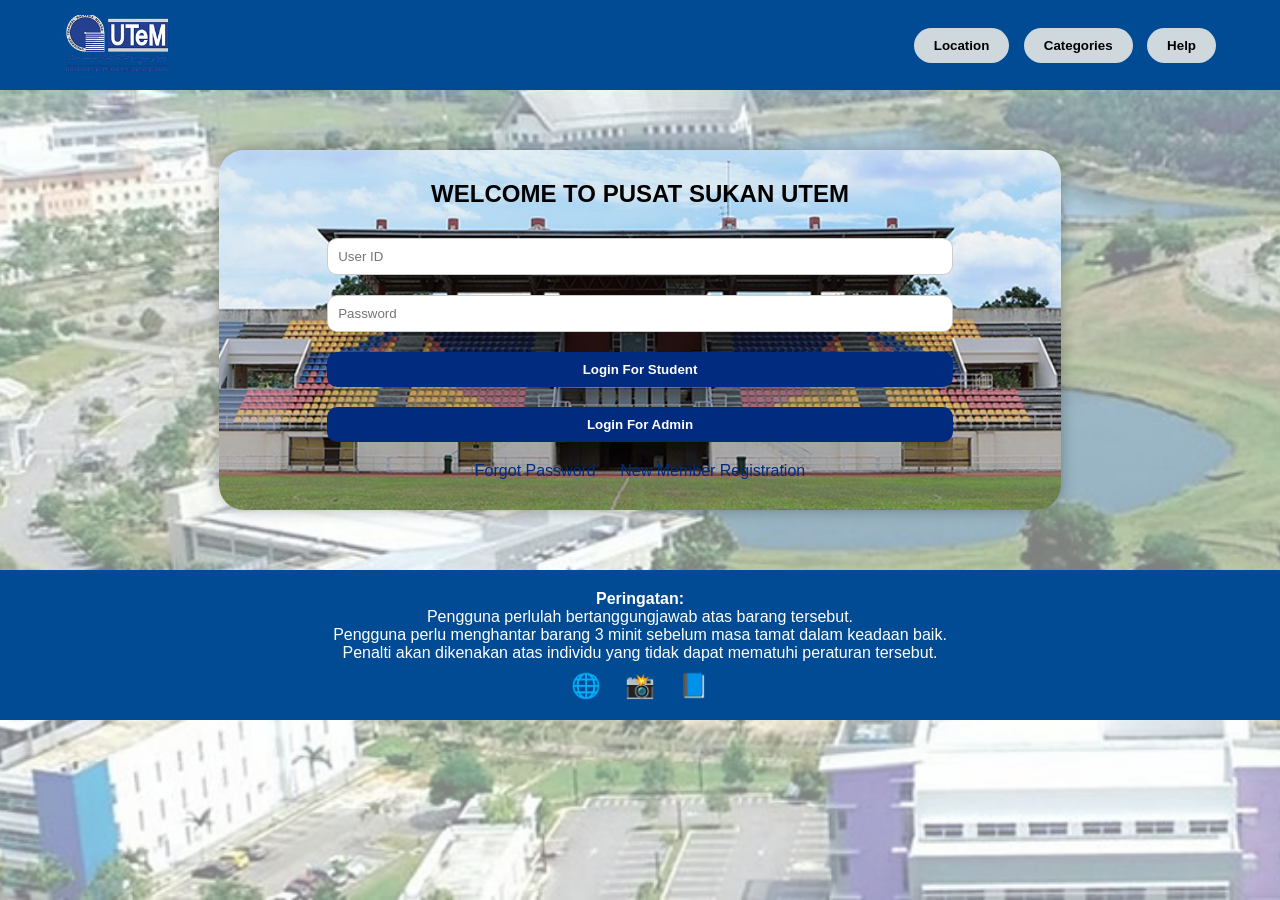
==== index.html @ a3d29c6a "Update CSS and background images" ====
<!DOCTYPE html>
<html lang="en">
<head>
  <meta charset="UTF-8">
  <title>Pusat Sukan UTeM</title>
  <link rel="stylesheet" href="style.css">
</head>
<body>
  <!-- Header -->
  <header>
    <div class="header-container">
      <img src="utemlogo.png" alt="UTeM Logo" class="logo">
      <nav>
        <button>Location</button>
        <button>Categories</button>
        <button>Help</button>
      </nav>
    </div>
  </header>

  <!-- Main Login Section -->
  <main>
    <div class="login-box">
      <h2>WELCOME TO PUSAT SUKAN UTEM</h2>
      <form>
        <input type="text" placeholder="User ID" required>
        <input type="password" placeholder="Password" required>
        <button type="submit" class="student-btn">Login For Student</button>
        <button type="submit" class="admin-btn">Login For Admin</button>
      </form>
      <div class="links">
        <a href="#">Forgot Password</a>
        <a href="#">New Member Registration</a>
      </div>
    </div>
  </main>

  <!-- Footer -->
  <footer>
    <div class="notice">
      <p><strong>Peringatan:</strong></p>
      <p>Pengguna perlulah bertanggungjawab atas barang tersebut.</p>
      <p>Pengguna perlu menghantar barang 3 minit sebelum masa tamat dalam keadaan baik.</p>
      <p>Penalti akan dikenakan atas individu yang tidak dapat mematuhi peraturan tersebut.</p>
    </div>
    <div class="social">
      <a href="https://www.utem.edu.my/en/">🌐</a>
      <a href="https://www.instagram.com/pusatsukanutem/">📸</a>
      <a href="https://www.facebook.com/PusatSukanUTeM/">📘</a>
    </div>
  </footer>
</body>
</html>
---- style.css ----
/* Reset */
* {
  margin: 0;
  padding: 0;
  box-sizing: border-box;
}

body {
  font-family: Arial, sans-serif;
  background: url("background.png") no-repeat center center fixed;
  background-size: cover;
  color: #000;
}

/* Header */
header {
  background-color: #004b93;
  color: white;
  padding: 15px 0;
}
.header-container {
  display: flex;
  justify-content: space-between;
  align-items: center;
  width: 90%;
  margin: auto;
}
.logo {
  height: 60px;
}
nav button {
  background-color: #cfd8dc;
  border: none;
  padding: 10px 20px;
  margin-left: 10px;
  border-radius: 20px;
  cursor: pointer;
  font-weight: bold;
}
nav button:hover {
  background-color: #90caf9;
}

/* Login Box */
.login-box {
  width: 842px;
  margin: 60px auto;
  padding: 30px;
  background: url("background depan.png") no-repeat center center;
  background-size: cover;
  border-radius: 25px;
  box-shadow: 0 0 15px rgba(0,0,0,0.3);
  text-align: center;
}
.login-box h2 {
  margin-bottom: 20px;
  font-weight: bold;
}
.login-box input {
  width: 80%;
  padding: 10px;
  margin: 10px 0;
  border: 1px solid #ccc;
  border-radius: 10px;
}
.student-btn, .admin-btn {
  width: 80%;
  padding: 10px;
  margin: 10px 0;
  background-color: #002b7f;
  color: white;
  border: none;
  border-radius: 10px;
  cursor: pointer;
  font-weight: bold;
}
.student-btn:hover, .admin-btn:hover {
  background-color: #004b93;
}
.links {
  margin-top: 10px;
}
.links a {
  margin: 0 10px;
  color: #002b7f;
  text-decoration: none;
}
.links a:hover {
  text-decoration: underline;
}

/* Footer */
footer {
  background-color: #004b93;
  color: white;
  padding: 20px;
  text-align: center;
}
.notice {
  margin-bottom: 10px;
}
.social a {
  margin: 0 10px;
  font-size: 24px;
  text-decoration: none;
  color: white;
}
.social a:hover {
  opacity: 0.8;
}
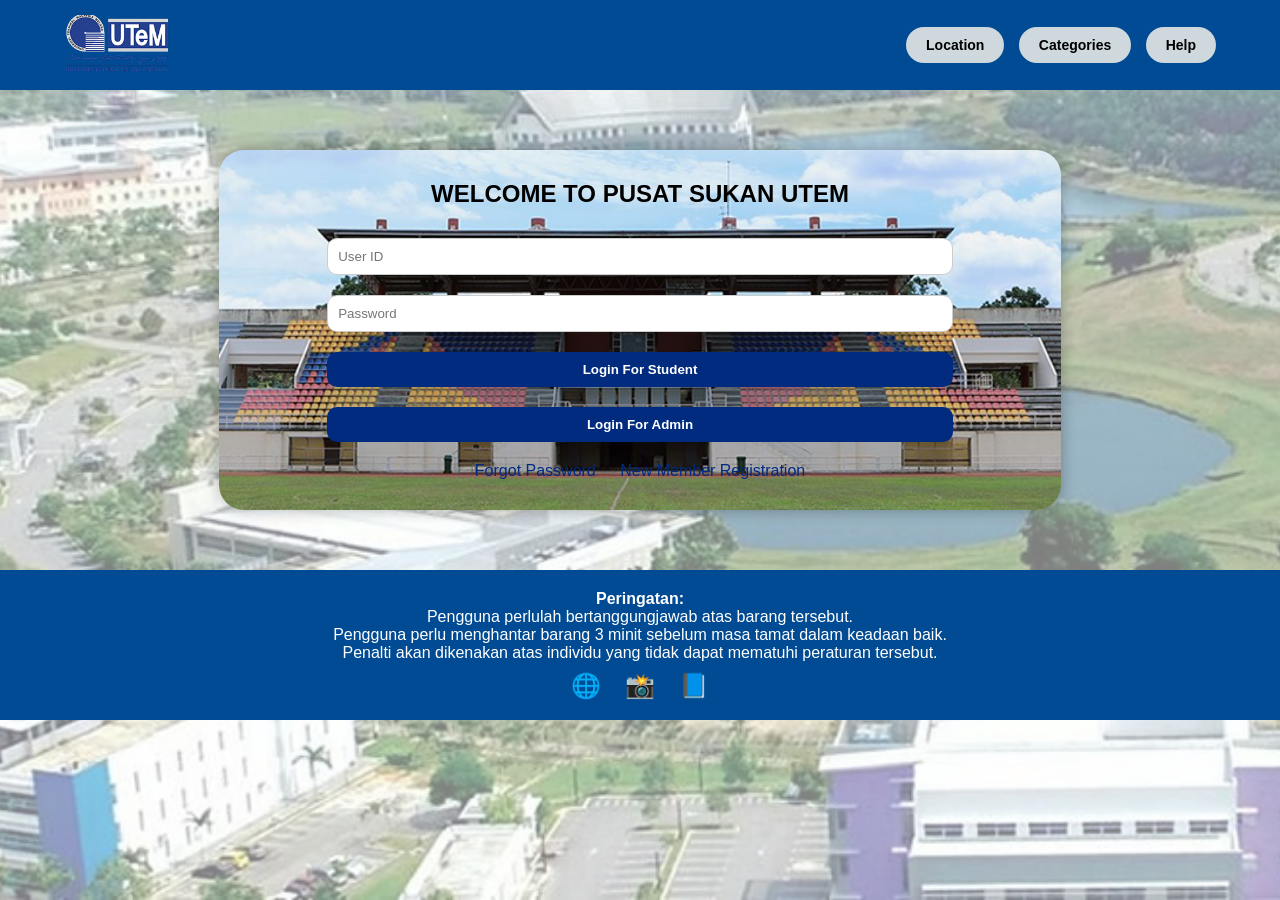
==== commit 58730866: "Add popup buttons and cotegories" ====
--- a/index.html
+++ b/index.html
@@ -11,12 +11,20 @@
     <div class="header-container">
       <img src="utemlogo.png" alt="UTeM Logo" class="logo">
       <nav>
-        <button>Location</button>
-        <button>Categories</button>
-        <button>Help</button>
+        <button type="button" onclick="openPopup('Location', 'Pusat Sukan UTeM.')">Location</button>
+        <button type="button" onclick="openCategoriesPopup()">Categories</button>
+        <button type="button" onclick="openPopup('Help', 'Add your help content here.')">Help</button>
       </nav>
     </div>
   </header>
+
+  <div class="popup-overlay" id="popupOverlay">
+    <div class="popup-box">
+      <button type="button" class="popup-close" onclick="closePopup()">X</button>
+      <h2 id="popupTitle"></h2>
+      <div id="popupContent"></div>
+    </div>
+  </div>
 
   <!-- Main Login Section -->
   <main>
@@ -49,5 +57,7 @@
       <a href="https://www.facebook.com/PusatSukanUTeM/">📘</a>
     </div>
   </footer>
+
+  <script src="script.js"></script>
 </body>
 </html>
--- a/style.css
+++ b/style.css
@@ -28,16 +28,22 @@
 .logo {
   height: 60px;
 }
-nav button {
+nav button,
+.nav-button {
   background-color: #cfd8dc;
   border: none;
+  display: inline-block;
   padding: 10px 20px;
   margin-left: 10px;
   border-radius: 20px;
   cursor: pointer;
   font-weight: bold;
-}
-nav button:hover {
+  color: #000;
+  text-decoration: none;
+  font-size: 14px;
+}
+nav button:hover,
+.nav-button:hover {
   background-color: #90caf9;
 }
 
@@ -108,3 +114,97 @@
 .social a:hover {
   opacity: 0.8;
 }
+
+/* Basic pages for header navigation */
+.content-page {
+  min-height: calc(100vh - 90px);
+  display: flex;
+  justify-content: center;
+  align-items: flex-start;
+  padding: 60px 20px;
+}
+
+.content-box {
+  width: min(900px, 100%);
+  background: rgba(255, 255, 255, 0.9);
+  border-radius: 20px;
+  padding: 30px;
+  text-align: center;
+  box-shadow: 0 0 15px rgba(0,0,0,0.2);
+}
+
+.content-box h1 {
+  margin-bottom: 15px;
+  color: #004b93;
+}
+
+/* Popup message */
+.popup-overlay {
+  display: none;
+  position: fixed;
+  inset: 0;
+  background: rgba(0, 0, 0, 0.45);
+  justify-content: center;
+  align-items: center;
+  z-index: 10;
+}
+
+.popup-overlay.show {
+  display: flex;
+}
+
+.popup-box {
+  width: min(560px, 90%);
+  background: #fff;
+  border-radius: 18px;
+  padding: 30px;
+  position: relative;
+  text-align: center;
+  box-shadow: 0 0 20px rgba(0,0,0,0.3);
+}
+
+.popup-box h2 {
+  margin-bottom: 15px;
+  color: #004b93;
+  font-size: 20px;
+  font-weight: normal;
+}
+
+.popup-close {
+  position: absolute;
+  top: 10px;
+  right: 12px;
+  width: 32px;
+  height: 32px;
+  border-radius: 50%;
+  border: none;
+  background: #004b93;
+  color: #fff;
+  font-weight: bold;
+  cursor: pointer;
+}
+
+.category-options {
+  display: flex;
+  justify-content: center;
+  gap: 12px;
+}
+
+.category-card {
+  width: 48%;
+  background: transparent;
+  border: none;
+  padding: 0;
+  cursor: pointer;
+}
+
+.category-card img {
+  display: block;
+  width: 100%;
+  height: auto;
+  border-radius: 8px;
+}
+
+.category-card:hover {
+  transform: translateY(-2px);
+}
